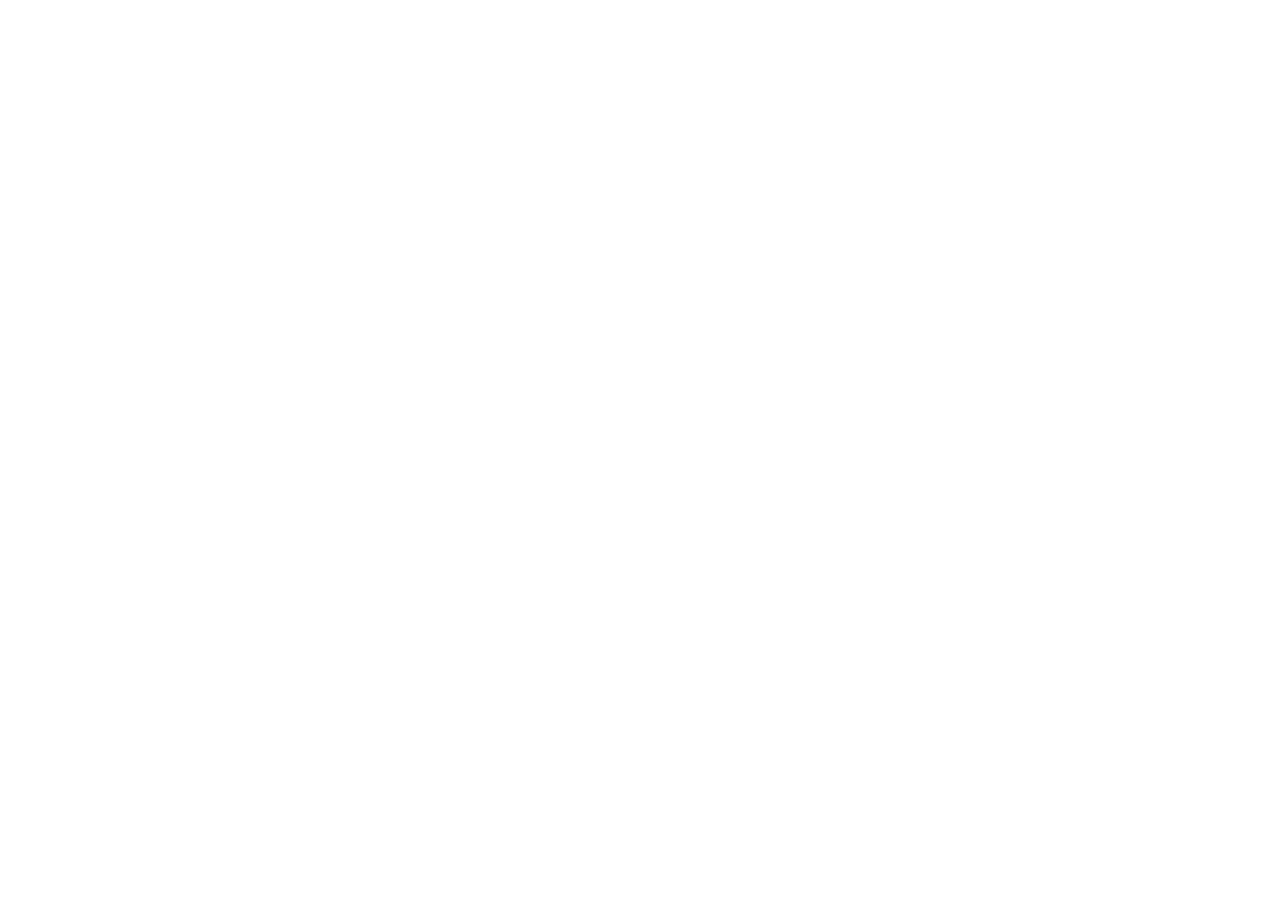
==== index.html @ accef8ad "Add : api.js 및 로그인/회원가입 html" ====
<!DOCTYPE html>
<html lang="en">
<head>
    <meta charset="UTF-8">
    <meta http-equiv="X-UA-Compatible" content="IE=edge">
    <meta name="viewport" content="width=device-width, initial-scale=1.0">
    <title>Document</title>
</head>
<body>
    
</body>
</html>
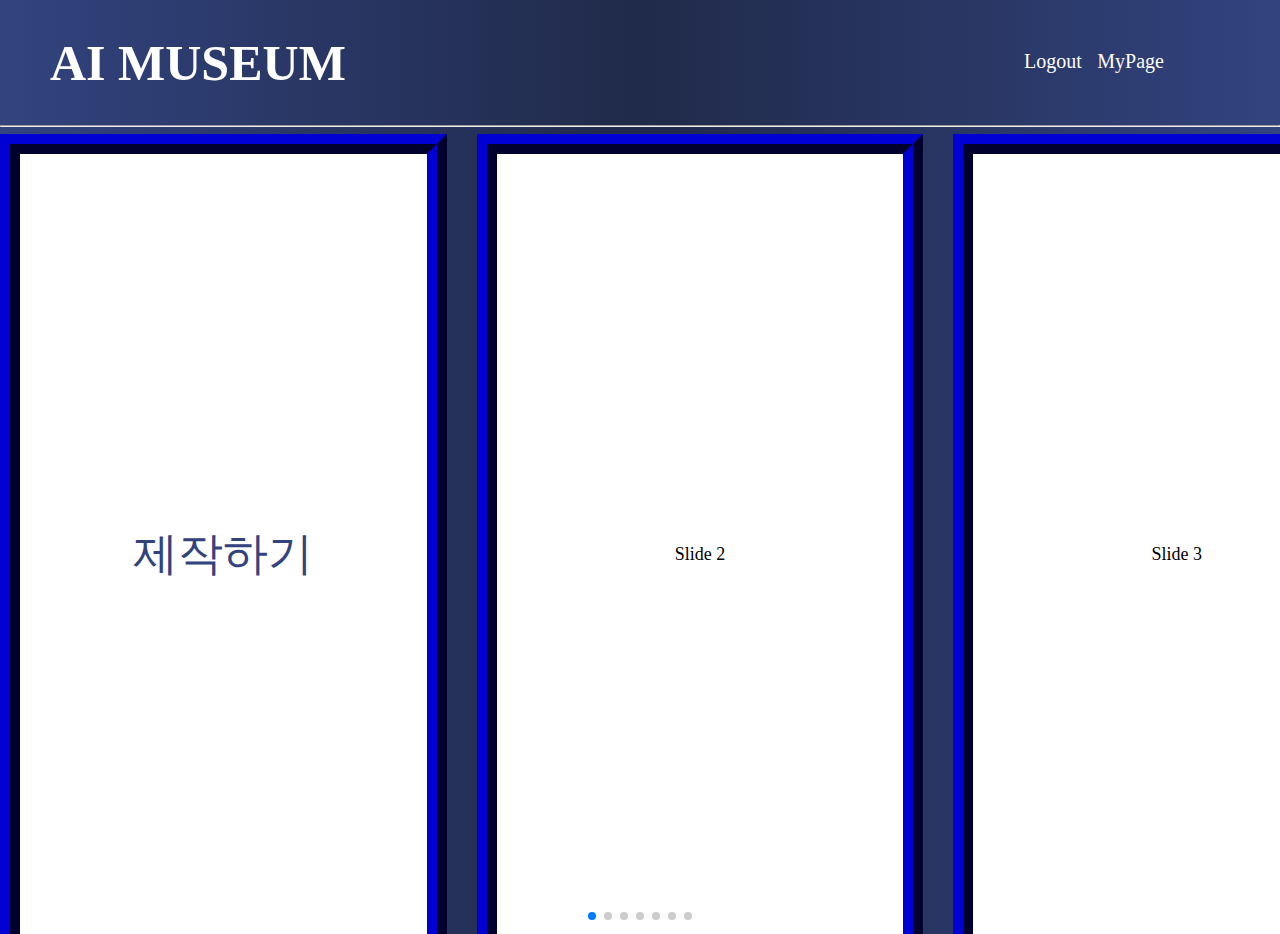
==== commit 6970909b: "mainpage front" ====
--- a/index.html
+++ b/index.html
@@ -4,9 +4,71 @@
     <meta charset="UTF-8">
     <meta http-equiv="X-UA-Compatible" content="IE=edge">
     <meta name="viewport" content="width=device-width, initial-scale=1.0">
-    <title>Document</title>
+    <title>mainpage</title>
+    <link rel="stylesheet" href="https://unpkg.com/swiper@8/swiper-bundle.min.css"/>
+    <script src="https://unpkg.com/swiper@8/swiper-bundle.min.js"></script>
+
+    <link rel="stylesheet" href="index.css" />
+    <script src="https://kit.fontawesome.com/45d75bb0cc.js" crossorigin="anonymous"></script>
+    <script src="https://code.jquery.com/jquery-3.5.1.js"
+    integrity="sha256-QWo7LDvxbWT2tbbQ97B53yJnYU3WhH/C8ycbRAkjPDc="
+    crossorigin="anonymous">
+</script>   
 </head>
+
 <body>
-    
+    <header>
+        <div class="headerwrap">
+            <div><h1 class="headertext">AI MUSEUM</h1></div>
+            <div class="buttons">
+                <button type="button" id="loginout" class="logoutbutton" onclick="handleLogout()">
+                Logout
+                </button>
+                <button type="button" id="mypagebutton" class="mypagebutton" onclick="gomypage()">
+                    MyPage
+                </button>
+            </div>
+        </div>
+    </header>
+    <hr>
+
+    <div class="swiper mySwiper">
+        <div class="modal hidden" style="z-index: 3">
+            <div class="modal__overlay"></div>
+            <div class="modal__content">
+                <div class="photobox" id="photobox">
+                    <label for="pr_photo" id="choosephoto" class="choosephoto" >
+                        사진등록하기
+                    </label>
+                    <input type="file" id="pr_photo" style="display:none"/>
+
+                    <img id="preview" class="preview" src="#" alt=""/>
+
+                    <label for="photo" id="submitphoto" class="submitphoto"></label>
+                </div>
+                <button>X</button>
+            </div>
+        </div>
+
+        <div class="swiper-wrapper" style="z-index: 2">
+            
+          <div class="swiper-slide" id="modalclick" onclick="modal()" style="cursor:pointer;"><i class="fa-solid fa-photo-film fa-3x" style="color:#32437E;"></i>
+            <p style="font-size: 45px; color:#32437E; ">제작하기</p></div>
+
+          <div class="swiper-slide">Slide 2</div>
+          <div class="swiper-slide">Slide 3</div>
+          <div class="swiper-slide">Slide 4</div>
+          <div class="swiper-slide">Slide 5</div>
+          <div class="swiper-slide">Slide 6</div>
+          <div class="swiper-slide">Slide 7</div>
+          <div class="swiper-slide">Slide 8</div>
+          <div class="swiper-slide">Slide 9</div>
+        </div>
+
+        <div class="swiper-pagination"></div>
+    </div>
+
+
+      <script src="index.js"></script>
 </body>
 </html>--- a/index.css
+++ b/index.css
@@ -0,0 +1,142 @@
+html,
+body {
+  position: relative;
+  height: 100%;
+}
+
+body {
+  background: linear-gradient(0.25turn, #32437E, #202A4A, #32437E);
+  font-family: Helvetica Neue, Helvetica, Arial, sans-serif;
+  font-size: 14px;
+  color: #000;
+  margin: 0;
+  padding: 0;
+
+}
+
+@font-face {
+    font-family: 'HSBombaram';
+    src: url('https://cdn.jsdelivr.net/gh/projectnoonnu/noonfonts_one@1.0/HSBombaram.woff') format('woff');
+    font-weight: normal;
+    font-style: normal;
+    }
+
+    * {
+        font-family: 'HSBombaram';
+    }
+
+
+
+.headertext {
+    font-size: 50px;
+    color: white;
+    margin-left: 50px;
+}
+
+.buttons {
+    position: absolute;
+    right: 60px;
+    top: 15px;
+}
+
+.logoutbutton {
+    border-style: none; 
+    background-color: rgba( 255, 255, 255, 0 );
+    color: white;
+    font-size: 20px;
+
+}
+
+.mypagebutton {
+    border-style: none; 
+    background-color: rgba( 255, 255, 255, 0 );
+    color: white;
+    font-size: 20px;
+    margin-right: 50px;
+}
+
+.swiper {
+  width: 100%;
+  height: 800px;
+}
+
+.swiper-slide {
+
+  text-align: center;
+  font-size: 18px;
+  background: #fff;
+  border-style: ridge;
+  border-color: navy;
+  border-width:20px 20px 0px 20px;
+  /* Center slide text vertically */
+  display: -webkit-box;
+  display: -ms-flexbox;
+  display: -webkit-flex;
+  display: flex;
+  -webkit-box-pack: center;
+  -ms-flex-pack: center;
+  -webkit-justify-content: center;
+  justify-content: center;
+  -webkit-box-align: center;
+  -ms-flex-align: center;
+  -webkit-align-items: center;
+  align-items: center;
+
+}
+
+.modal {
+    position: absolute;
+    top: 0;
+    left: 0;
+    width: 100%;
+    height: 100%;
+    display: flex;
+    justify-content: center;
+    align-items: center;
+}
+
+.modal__overlay {
+    background-color : rgba(0,0,0,0.6);
+    width: 100%;
+    height: 100%;
+    position: absolute;
+}
+
+.modal__content {
+    background-color: white;
+    padding: 50px 100px;
+    text-align : center;
+    position: relative;
+    border-radius: 10px;
+    width: 500px;
+    box-shadow: 0px 10px 20px rgba(0,0,0,0.19), 0 6px 6px rgba(0,0,0,0.23)
+}
+
+.hidden {
+    display: none;
+}
+
+.swiper-slide img {
+  display: block;
+  width: 100%;
+  height: 800px;
+  object-fit: cover;
+}
+
+.submitphoto {
+    display: flex;
+    justify-content:center;
+    border: 2px solid rgb(126, 169, 164);
+    font-size: 20px;
+    padding: 2px;
+    margin: 10px 15px 0px 0px;
+}
+
+.preview {
+    width: 200px;
+    height: 150px;
+    display: flex;
+    justify-content:center;
+    margin-right: 20px;
+} 
+
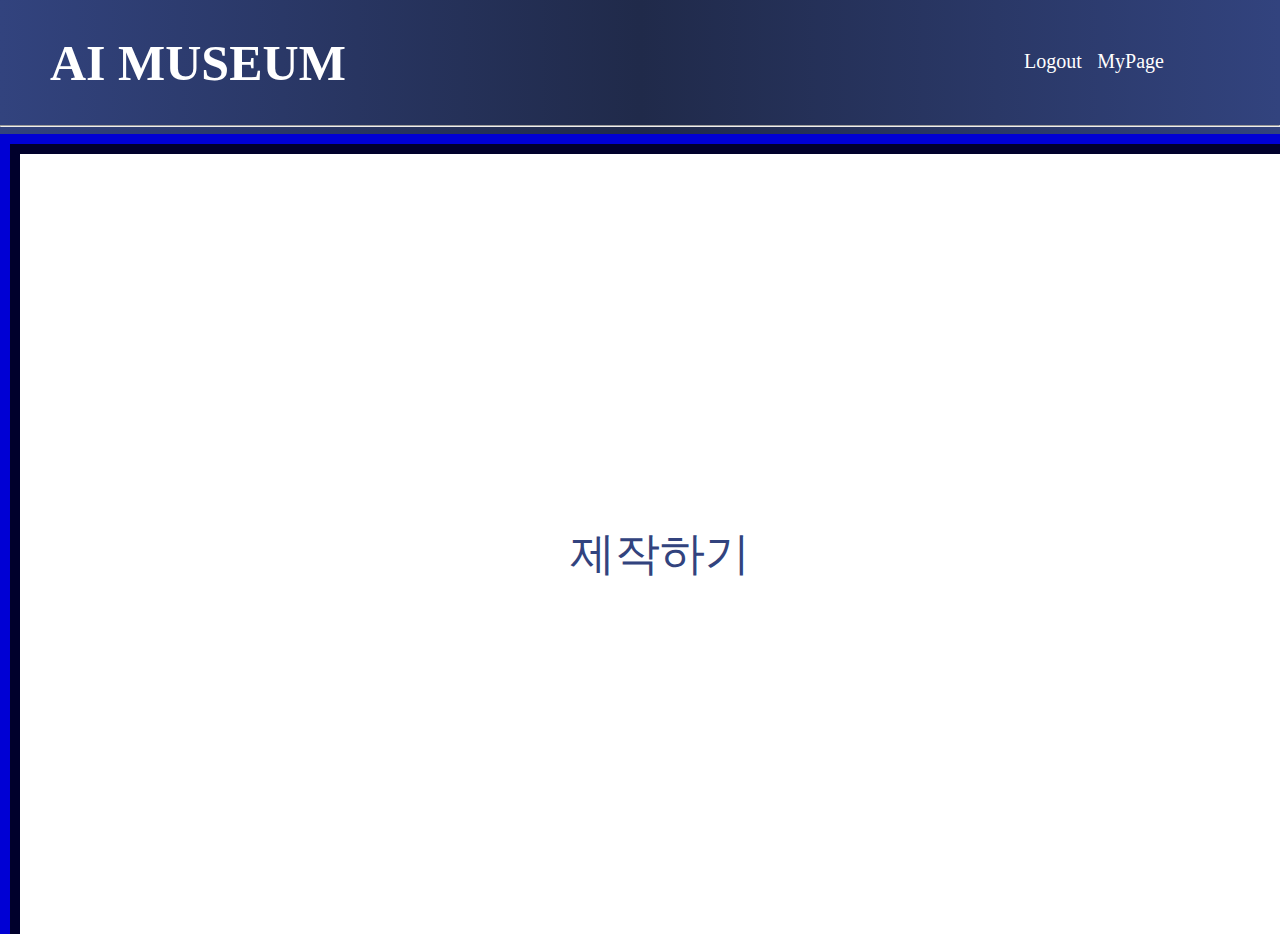
==== commit 83261d23: "Merge pull request #3 from sparta-camp-helpme/sign" ====
--- a/index.html
+++ b/index.html
@@ -9,6 +9,8 @@
     <script src="https://unpkg.com/swiper@8/swiper-bundle.min.js"></script>
 
     <link rel="stylesheet" href="index.css" />
+    <script src="api.js"></script>
+    <script src="index.js"></script>
     <script src="https://kit.fontawesome.com/45d75bb0cc.js" crossorigin="anonymous"></script>
     <script src="https://code.jquery.com/jquery-3.5.1.js"
     integrity="sha256-QWo7LDvxbWT2tbbQ97B53yJnYU3WhH/C8ycbRAkjPDc="
@@ -36,17 +38,25 @@
         <div class="modal hidden" style="z-index: 3">
             <div class="modal__overlay"></div>
             <div class="modal__content">
-                <div class="photobox" id="photobox">
-                    <label for="pr_photo" id="choosephoto" class="choosephoto" >
-                        사진등록하기
-                    </label>
-                    <input type="file" id="pr_photo" style="display:none"/>
+                <form class="upload-form">
+                    <h1 class="modaltext">Article Create</h1>
+                <div>
+                    <div>
+                        <label for="article_image" id="choosephoto" class="choosephoto" >사진 선택</label>
+                        <input type="file" name="" id="article_image" style="display:none;" onchange="readURL(this);"/>
+                        <img id="preview" class="preview" src="#" alt=""/>
+                    </div>
+                    <div>
+                        <textarea name="" id="article_content" cols="30" class="articletext" rows="10" placeholder="게시글을 작성해보세요!"></textarea>
+                    </div>
 
-                    <img id="preview" class="preview" src="#" alt=""/>
+                </div>
+                </form>
+                <div class="modalbuttons">
+                    <button class="btn-transfer" type="button" id="btn-transfer" onclick="handleTransfer()" style="margin-right:10px">유화 전시</button>
+                    <button class="xbutton">닫기</button>
+                </div>
 
-                    <label for="photo" id="submitphoto" class="submitphoto"></label>
-                </div>
-                <button>X</button>
             </div>
         </div>
 
--- a/index.css
+++ b/index.css
@@ -104,11 +104,16 @@
 
 .modal__content {
     background-color: white;
-    padding: 50px 100px;
+    padding: 30px 70px;
     text-align : center;
     position: relative;
     border-radius: 10px;
-    width: 500px;
+    display: flex;
+    flex-direction: column;
+    justify-content: center;
+    align-items: center;
+    width: 1000px;
+    height: 700px;
     box-shadow: 0px 10px 20px rgba(0,0,0,0.19), 0 6px 6px rgba(0,0,0,0.23)
 }
 
@@ -116,27 +121,49 @@
     display: none;
 }
 
-.swiper-slide img {
-  display: block;
-  width: 100%;
-  height: 800px;
-  object-fit: cover;
+
+
+.choosephoto {
+    border: 2px dashed navy;
+    padding: 10px;
+    margin-bottom: 10px;
+    font-size: 20px;
+    font-weight: bold;
 }
 
-.submitphoto {
+
+
+textarea {
+    width: 600px;
+    height: 300px;
+    margin-top: 30px;
+    resize: none;
+  }
+
+.modalbuttons {
     display: flex;
-    justify-content:center;
-    border: 2px solid rgb(126, 169, 164);
-    font-size: 20px;
-    padding: 2px;
-    margin: 10px 15px 0px 0px;
+    flex-direction: row;
+    margin-top: 30px;
+
 }
 
-.preview {
-    width: 200px;
-    height: 150px;
-    display: flex;
-    justify-content:center;
-    margin-right: 20px;
-} 
+.btn-transfer {
+    border: none;
+    font-size: 20px;
+    padding: 7px;
+    background-color: navy;
+    color: white
+}
 
+.xbutton {
+    border: none;
+    font-size: 20px;
+    padding: 7px;
+    background-color: navy;
+    color: white
+}
+
+.modaltext {
+    margin-bottom: 80px;
+    font-size: 50px;
+}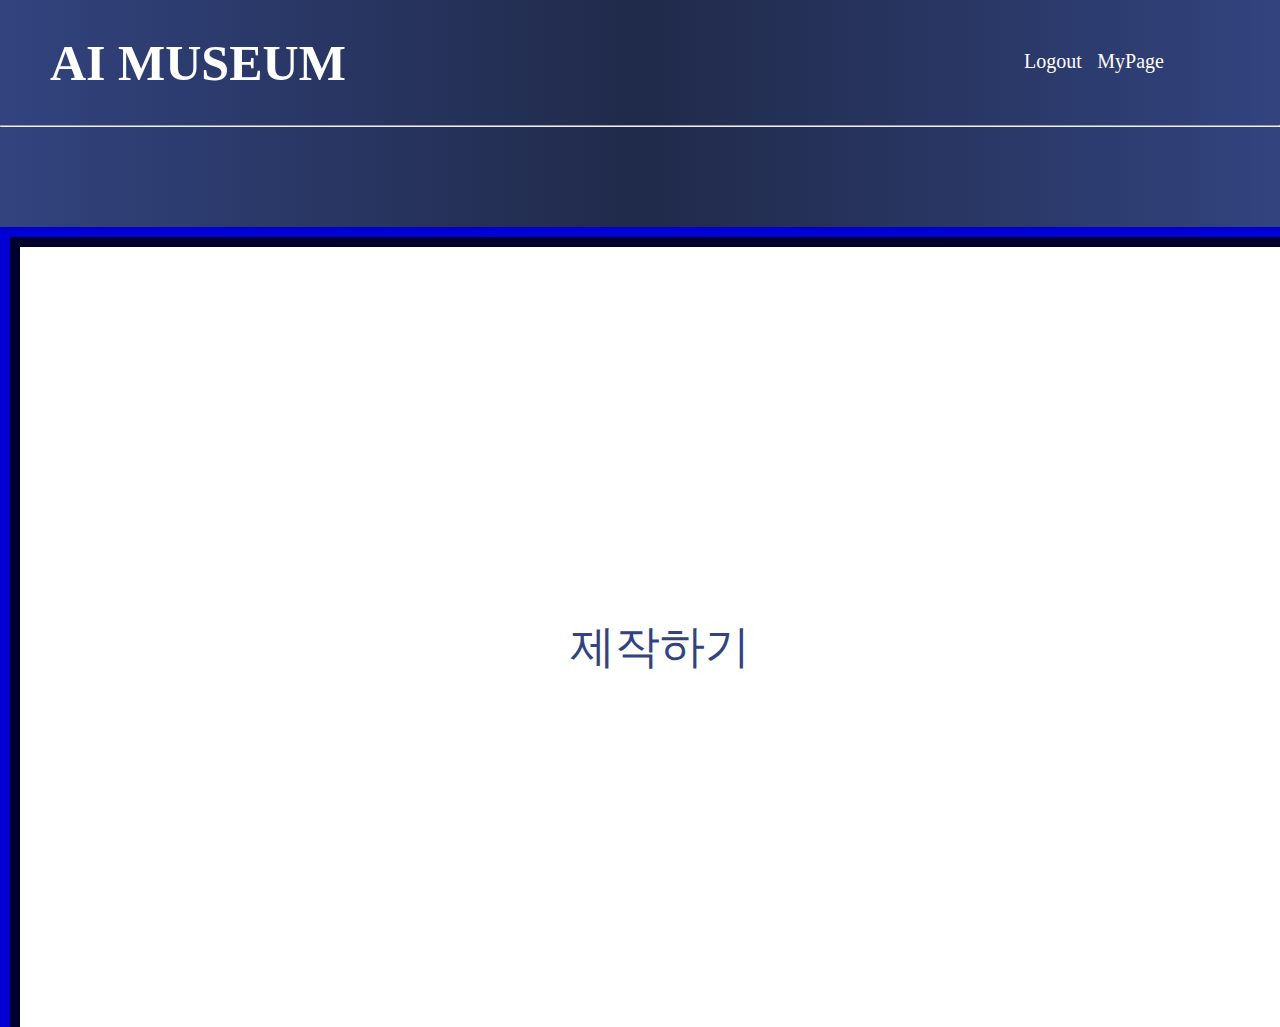
==== commit 9371bc0a: "feat 파일 경로 정리 및 업로드 연동" ====
--- a/index.html
+++ b/index.html
@@ -1,30 +1,32 @@
 <!DOCTYPE html>
 <html lang="en">
+
 <head>
     <meta charset="UTF-8">
     <meta http-equiv="X-UA-Compatible" content="IE=edge">
     <meta name="viewport" content="width=device-width, initial-scale=1.0">
     <title>mainpage</title>
-    <link rel="stylesheet" href="https://unpkg.com/swiper@8/swiper-bundle.min.css"/>
+    <link rel="stylesheet" href="https://unpkg.com/swiper@8/swiper-bundle.min.css" />
     <script src="https://unpkg.com/swiper@8/swiper-bundle.min.js"></script>
 
-    <link rel="stylesheet" href="index.css" />
-    <script src="api.js"></script>
-    <script src="index.js"></script>
+    <link rel="stylesheet" href="./static/css/index.css" />
+    <!-- <link rel="stylesheet" href="./static/css/style.css" /> -->
+    <script src="./static/Scripts/api.js"></script>
+    <script src="./static/Scripts/index.js"></script>
     <script src="https://kit.fontawesome.com/45d75bb0cc.js" crossorigin="anonymous"></script>
     <script src="https://code.jquery.com/jquery-3.5.1.js"
-    integrity="sha256-QWo7LDvxbWT2tbbQ97B53yJnYU3WhH/C8ycbRAkjPDc="
-    crossorigin="anonymous">
-</script>   
+        integrity="sha256-QWo7LDvxbWT2tbbQ97B53yJnYU3WhH/C8ycbRAkjPDc=" crossorigin="anonymous"></script>
 </head>
 
 <body>
     <header>
         <div class="headerwrap">
-            <div><h1 class="headertext">AI MUSEUM</h1></div>
+            <div>
+                <h1 class="headertext">AI MUSEUM</h1>
+            </div>
             <div class="buttons">
                 <button type="button" id="loginout" class="logoutbutton" onclick="handleLogout()">
-                Logout
+                    Logout
                 </button>
                 <button type="button" id="mypagebutton" class="mypagebutton" onclick="gomypage()">
                     MyPage
@@ -38,47 +40,78 @@
         <div class="modal hidden" style="z-index: 3">
             <div class="modal__overlay"></div>
             <div class="modal__content">
+
                 <form class="upload-form">
-                    <h1 class="modaltext">Article Create</h1>
-                <div>
+                    <div class="modaltext">Article Create</div>
                     <div>
-                        <label for="article_image" id="choosephoto" class="choosephoto" >사진 선택</label>
-                        <input type="file" name="" id="article_image" style="display:none;" onchange="readURL(this);"/>
-                        <img id="preview" class="preview" src="#" alt=""/>
+
+                        <div>
+                            <label for="article_image" id="choosephoto" class="choosephoto">사진 선택</label>
+                            <input type="file" name="" id="article_image" style="display:none;"
+                                onchange="readURL(this);" />
+                            <img id="preview" class="preview" src="#" alt="" />
+                        </div>
+                        <div>
+                            <textarea name="" id="article_content" cols="30" class="articletext" rows="10"
+                                placeholder="게시글을 작성해보세요!"></textarea>
+                        </div>
+
                     </div>
-                    <div>
-                        <textarea name="" id="article_content" cols="30" class="articletext" rows="10" placeholder="게시글을 작성해보세요!"></textarea>
+                </form>
+
+                <div class="modalbuttons">
+                    <button class="btn-transfer" type="button" id="btn-transfer" onclick="handleTransfer()"
+                        style="margin-right:10px">유화 전시</button>
+                    <label class="btn-transfer-change" type="button" id="btn-transfer-change" for="article_image"
+                        style="margin-right:10px">사진 변경</label>
+                    <input type="file" name="" id="article_image" style="display:none;" onchange="readURL(this);" />
+
+                    <div class="dropdown-label">
+                        Lunch Menus
+                        <span style="font-family: Material Icons;">restaurant</span>
+                    </div>
+                    <div class="dropdown">
+                        <button class="dropbtn">
+                            <span class="dropbtn_icon">more_horiz</span>
+                            <span class="dropbtn_content">Select a menu...</span>
+                            <span class="dropbtn_click"
+                                style="font-family: Material Icons; font-size : 16px; color : #3b3b3b; float:right;"
+                                onclick="dropdown()">arrow_drop_down</span>
+                        </button>
+                        <div class="dropdown-content">
+                            <div class="fastfood" onclick="showMenu(this.innerText)">Burgerking</div>
+                            <div class="fastfood" onclick="showMenu(this.innerText)">Mcdonals</div>
+                            <div class="fastfood" onclick="showMenu(this.innerText)">Lotteria</div>
+                            <div class="fastfood" onclick="showMenu(this.innerText)">Mom's touch</div>
+                            <div class="fastfood" onclick="showMenu(this.innerText)">In n out</div>
+                            <div class="fastfood" onclick="showMenu(this.innerText)">Subway</div>
+                            <div class="fastfood" onclick="showMenu(this.innerText)">Shake shack</div>
+                        </div>
                     </div>
 
-                </div>
-                </form>
-                <div class="modalbuttons">
-                    <button class="btn-transfer" type="button" id="btn-transfer" onclick="handleTransfer()" style="margin-right:10px">유화 전시</button>
                     <button class="xbutton">닫기</button>
                 </div>
 
             </div>
         </div>
 
-        <div class="swiper-wrapper" style="z-index: 2">
-            
-          <div class="swiper-slide" id="modalclick" onclick="modal()" style="cursor:pointer;"><i class="fa-solid fa-photo-film fa-3x" style="color:#32437E;"></i>
-            <p style="font-size: 45px; color:#32437E; ">제작하기</p></div>
-
-          <div class="swiper-slide">Slide 2</div>
-          <div class="swiper-slide">Slide 3</div>
-          <div class="swiper-slide">Slide 4</div>
-          <div class="swiper-slide">Slide 5</div>
-          <div class="swiper-slide">Slide 6</div>
-          <div class="swiper-slide">Slide 7</div>
-          <div class="swiper-slide">Slide 8</div>
-          <div class="swiper-slide">Slide 9</div>
+        <div class="swiper-wrapper" style="z-index: 2" id="articles">
+            <div class="swiper-slide" id="modalclick" onclick="modal()" style="cursor:pointer;"><i
+                    class="fa-solid fa-photo-film fa-3x" style="color:#32437E;"></i>
+                <p style="font-size: 45px; color:#32437E; ">제작하기</p>
+            </div>
+            <div>
+            </div>
         </div>
 
         <div class="swiper-pagination"></div>
     </div>
 
+    <script src="./static/Scripts/index.js"></script>
+    <script src="./static/Scripts/api.js"></script>
+    <script src="https://kit.fontawesome.com/45d75bb0cc.js" crossorigin="anonymous"></script>
+    <script src="https://code.jquery.com/jquery-3.5.1.js"
+        integrity="sha256-QWo7LDvxbWT2tbbQ97B53yJnYU3WhH/C8ycbRAkjPDc=" crossorigin="anonymous"></script>
+</body>
 
-      <script src="index.js"></script>
-</body>
 </html>--- a/static/css/index.css
+++ b/static/css/index.css
@@ -0,0 +1,272 @@
+html,
+body {
+  position: relative;
+  height: 100%;
+}
+
+body {
+  background: linear-gradient(0.25turn, #32437E, #202A4A, #32437E);
+  font-family: Helvetica Neue, Helvetica, Arial, sans-serif;
+  font-size: 14px;
+  color: #000;
+  margin: 0;
+  padding: 0;
+
+}
+
+@font-face {
+    font-family: 'HSBombaram';
+    src: url('https://cdn.jsdelivr.net/gh/projectnoonnu/noonfonts_one@1.0/HSBombaram.woff') format('woff');
+    font-weight: normal;
+    font-style: normal;
+    }
+
+    * {
+        font-family: 'HSBombaram';
+    }
+
+
+
+.headertext {
+    font-size: 50px;
+    color: white;
+    margin-left: 50px;
+}
+
+.buttons {
+    position: absolute;
+    right: 60px;
+    top: 15px;
+}
+
+.logoutbutton {
+    border-style: none; 
+    background-color: rgba( 255, 255, 255, 0 );
+    color: white;
+    font-size: 20px;
+    cursor: pointer;
+
+}
+
+.mypagebutton {
+    border-style: none; 
+    background-color: rgba( 255, 255, 255, 0 );
+    color: white;
+    font-size: 20px;
+    margin-right: 50px;
+    cursor: pointer;
+}
+
+.swiper {
+  width: 100%;
+  height: 800px;
+  margin-top: 100px;
+}
+
+.swiper-slide {
+    text-align: center;
+    font-size: 18px;
+    background: #fff;
+    border-style: ridge;
+    border-color: navy;
+    border-width:20px 20px 0px 20px;
+    /* Center slide text vertically */
+    display: -webkit-box;
+    display: -ms-flexbox;
+    display: -webkit-flex;
+    display: flex;
+    -webkit-box-pack: center;
+    -ms-flex-pack: center;
+    -webkit-justify-content: center;
+    justify-content: center;
+    -webkit-box-align: center;
+    -ms-flex-align: center;
+    -webkit-align-items: center;
+    align-items: center;
+}
+  
+.swiper-slide-img {
+    display: block;
+    width: 100%;
+    height: 600px;
+    object-fit: cover;
+}
+
+.preview {
+    display: block;
+    width: 100%;
+    height: 300px;
+    object-fit: cover;
+}
+
+.modal {
+    position: absolute;
+    top: 0;
+    left: 0;
+    width: 100%;
+    height: 100%;
+    display: flex;
+    justify-content: center;
+    align-items: center;
+}
+
+.modal__overlay {
+    background-color : rgba(0,0,0,0.6);
+    width: 100%;
+    height: 100%;
+    position: absolute;
+}
+
+.modal__content {
+    background-color: white;
+    padding: 30px 70px;
+    text-align : center;
+    position: relative;
+    border-radius: 10px;
+    display: flex;
+    flex-direction: column;
+    justify-content: space-between;
+    align-items: center;
+    width: 1000px;
+    height: 680px;
+    box-shadow: 0px 10px 20px rgba(0,0,0,0.19), 0 6px 6px rgba(0,0,0,0.23)
+}
+
+.hidden {
+    display: none;
+}
+
+
+
+.choosephoto {
+    border: 2px dashed navy;
+    padding: 10px;
+    margin-bottom: 10px;
+    font-size: 20px;
+    font-weight: bold;
+}
+
+
+
+textarea {
+    width: 350px;
+    height: 150px;
+    margin-top: 30px;
+    resize: none;
+
+    font-size: 24px;
+  }
+
+.modalbuttons {
+    display: flex;
+    flex-direction: row;
+    margin-top: 30px;
+
+}
+
+.btn-transfer {
+    border: none;
+    font-size: 20px;
+    padding: 7px;
+    background-color: navy;
+    color: white
+}
+
+.btn-transfer-change {
+    border: none;
+    font-size: 20px;
+    padding: 7px;
+    background-color: navy;
+    color: white
+}
+
+.xbutton {
+    border: none;
+    font-size: 20px;
+    padding: 7px;
+    background-color: navy;
+    color: white
+}
+
+.modaltext {
+    margin-bottom: 40px;
+    font-size: 50px;
+}
+
+.upload-form {
+    display: flex;
+    flex-direction: column;
+    align-items: center;
+    justify-content: space-between;
+
+    width: 100%;
+    height: 100%;
+    max-width: 500px;
+    padding: 15px;
+    margin: auto;
+}
+
+/* 드롭다운 */
+.dropdown-label{
+    font-size : 12px;
+    margin : 10px;
+    font-weight : bold;
+    color : rgb(50, 50, 50);
+  }
+  
+  .dropdown{
+    position : relative;
+    display : inline-block;
+  }
+  
+  .dropbtn_icon{
+    font-family : 'Material Icons';
+  }
+  .dropbtn{
+    display : block;
+    border : 2px solid rgb(94, 94, 94);
+    border-radius : 4px;
+    background-color: #fcfcfc;
+    font-weight: 400;
+    color : rgb(124, 124, 124);
+    padding : 12px;
+    width :240px;
+    text-align: left;
+    cursor : pointer;
+    font-size : 12px;
+    z-index :1;
+    position : relative;
+  }
+  .dropdown-content{
+    display : none;
+    font-weight: 400;
+    background-color: #fcfcfc;
+    min-width : 240px;
+    border-radius: 8px;
+    height : 160px;
+    overflow : scroll;
+    box-shadow: 0px 0px 10px 3px rgba(190, 190, 190, 0.6);
+  }
+  .dropdown-content::-webkit-scrollbar{
+    width : 5px;
+    height : 10px;
+  }
+  .dropdown-content::-webkit-scrollbar-thumb{
+    border-radius : 2px;
+    background-color :rgb(194, 194, 194)
+  }
+  
+  .dropdown-content div{
+    display : block;
+    text-decoration : none;
+    color : rgb(37, 37, 37);
+    font-size: 12px;
+    padding : 12px 20px;
+  }
+  .dropdown-content div:hover{
+    background-color: rgb(226, 226, 226);
+  }
+  
+  .dropdown-content.show{
+    display : block;
+  }--- a/static/css/style.css
+++ b/static/css/style.css
@@ -0,0 +1,52 @@
+html,
+body {
+  height: 100%;
+}
+
+body {
+  display: flex;
+  align-items: center;
+  padding-top: 40px;
+  padding-bottom: 40px;
+  background-color: #f5f5f5;
+}
+
+.form-signin {
+  width: 100%;
+  max-width: 330px;
+  padding: 15px;
+  margin: auto;
+}
+
+.form-signin .checkbox {
+  font-weight: 400;
+}
+
+.form-signin .form-floating:focus-within {
+  z-index: 2;
+}
+
+.form-signin input[type="email"] {
+  margin-bottom: -1px;
+  border-bottom-right-radius: 0;
+  border-bottom-left-radius: 0;
+}
+
+.form-signin input[type="password"] {
+  margin-bottom: 10px;
+  border-top-left-radius: 0;
+  border-top-right-radius: 0;
+}
+
+.upload-form {
+    display: flex;
+    flex-direction: column;
+    align-items: center;
+    width: 100%;
+    max-width: 330px;
+    padding: 15px;
+    margin: auto;
+}
+.btn-transfer {
+    align-items: center;
+}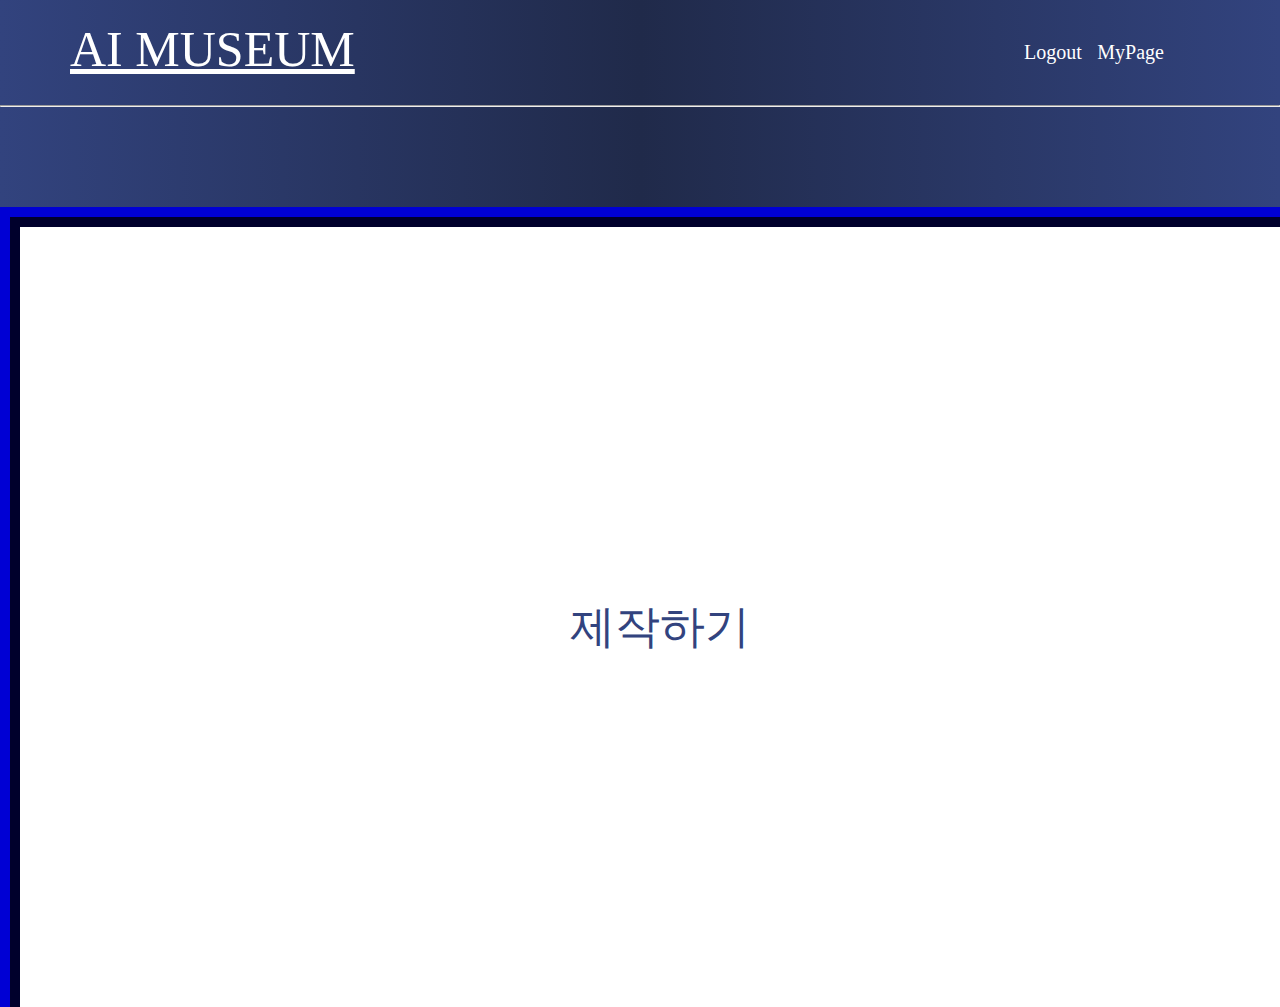
==== commit 9164635d: "최종 제출 안" ====
--- a/index.html
+++ b/index.html
@@ -21,8 +21,8 @@
 <body>
     <header>
         <div class="headerwrap">
-            <div>
-                <h1 class="headertext">AI MUSEUM</h1>
+            <div style="padding: 20px">
+                <a style="margin: 33px 0 33px 50px;" href="index.html" class="headertext">AI MUSEUM</a>
             </div>
             <div class="buttons">
                 <button type="button" id="loginout" class="logoutbutton" onclick="handleLogout()">
@@ -41,6 +41,7 @@
             <div class="modal__overlay"></div>
             <div class="modal__content">
 
+                <div style="display: flex; width: 100%;">
                 <form class="upload-form">
                     <div class="modaltext">Article Create</div>
                     <div>
@@ -59,6 +60,28 @@
                     </div>
                 </form>
 
+                <div style="margin: 140px 0 0 0;">
+                <div class="dropdown" id="dropdown">
+                    <!-- <button class="dropbtn" style="text-align: center;">
+                        <span class="dropbtn_icon">Select_Models</span>
+                    </button> -->
+                    <input  class="dropbtn dropbtn_icon" style="text-align: center;" type="text" id="srt">Select_Models</input>
+                    <select style="text-align: center;" class="dropbtn dropdown-content2" id="drop-down">
+                        <option class="drop-down" value="0">candy</option>
+                        <option class="drop-down" value="1">composition_vii</option>
+                        <option class="drop-down" value="2">feathers</option>
+                        <option class="drop-down" value="3">la_muse</option>
+                        <option class="drop-down" value="4">mosaic</option>
+                        <option class="drop-down" value="5">starry_night</option>
+                        <option class="drop-down" value="6">the_scream</option>
+                        <option class="drop-down" value="7">the_wave</option>
+                        <option class="drop-down" value="8">udnie</option>
+                    </select>
+                </div>
+                </div>
+
+            </div>
+
                 <div class="modalbuttons">
                     <button class="btn-transfer" type="button" id="btn-transfer" onclick="handleTransfer()"
                         style="margin-right:10px">유화 전시</button>
@@ -67,26 +90,8 @@
                     <input type="file" name="" id="article_image" style="display:none;" onchange="readURL(this);" />
 
                     <div class="dropdown-label">
-                        Lunch Menus
-                        <span style="font-family: Material Icons;">restaurant</span>
-                    </div>
-                    <div class="dropdown">
-                        <button class="dropbtn">
-                            <span class="dropbtn_icon">more_horiz</span>
-                            <span class="dropbtn_content">Select a menu...</span>
-                            <span class="dropbtn_click"
-                                style="font-family: Material Icons; font-size : 16px; color : #3b3b3b; float:right;"
-                                onclick="dropdown()">arrow_drop_down</span>
-                        </button>
-                        <div class="dropdown-content">
-                            <div class="fastfood" onclick="showMenu(this.innerText)">Burgerking</div>
-                            <div class="fastfood" onclick="showMenu(this.innerText)">Mcdonals</div>
-                            <div class="fastfood" onclick="showMenu(this.innerText)">Lotteria</div>
-                            <div class="fastfood" onclick="showMenu(this.innerText)">Mom's touch</div>
-                            <div class="fastfood" onclick="showMenu(this.innerText)">In n out</div>
-                            <div class="fastfood" onclick="showMenu(this.innerText)">Subway</div>
-                            <div class="fastfood" onclick="showMenu(this.innerText)">Shake shack</div>
-                        </div>
+
+                        <span style="font-family: Material Icons;"></span>
                     </div>
 
                     <button class="xbutton">닫기</button>
--- a/static/css/index.css
+++ b/static/css/index.css
@@ -36,7 +36,7 @@
 .buttons {
     position: absolute;
     right: 60px;
-    top: 15px;
+    top: 40px;
 }
 
 .logoutbutton {
@@ -166,6 +166,7 @@
 
 .btn-transfer {
     border: none;
+    border-radius : 4px;
     font-size: 20px;
     padding: 7px;
     background-color: navy;
@@ -174,6 +175,7 @@
 
 .btn-transfer-change {
     border: none;
+    border-radius : 4px;
     font-size: 20px;
     padding: 7px;
     background-color: navy;
@@ -182,6 +184,7 @@
 
 .xbutton {
     border: none;
+    border-radius : 4px;
     font-size: 20px;
     padding: 7px;
     background-color: navy;
@@ -207,66 +210,70 @@
 }
 
 /* 드롭다운 */
-.dropdown-label{
-    font-size : 12px;
-    margin : 10px;
-    font-weight : bold;
-    color : rgb(50, 50, 50);
-  }
+.dropdown{
+  position : relative;
+  /* display : inline-block; */
+  display: flex;
+  flex-direction: column;
+  align-items: center;
+
   
-  .dropdown{
-    position : relative;
-    display : inline-block;
-  }
-  
-  .dropbtn_icon{
-    font-family : 'Material Icons';
-  }
-  .dropbtn{
-    display : block;
-    border : 2px solid rgb(94, 94, 94);
-    border-radius : 4px;
-    background-color: #fcfcfc;
-    font-weight: 400;
-    color : rgb(124, 124, 124);
-    padding : 12px;
-    width :240px;
-    text-align: left;
-    cursor : pointer;
-    font-size : 12px;
-    z-index :1;
-    position : relative;
-  }
-  .dropdown-content{
-    display : none;
-    font-weight: 400;
-    background-color: #fcfcfc;
-    min-width : 240px;
-    border-radius: 8px;
-    height : 160px;
-    overflow : scroll;
-    box-shadow: 0px 0px 10px 3px rgba(190, 190, 190, 0.6);
-  }
-  .dropdown-content::-webkit-scrollbar{
-    width : 5px;
-    height : 10px;
-  }
-  .dropdown-content::-webkit-scrollbar-thumb{
-    border-radius : 2px;
-    background-color :rgb(194, 194, 194)
-  }
-  
-  .dropdown-content div{
-    display : block;
-    text-decoration : none;
-    color : rgb(37, 37, 37);
-    font-size: 12px;
-    padding : 12px 20px;
-  }
-  .dropdown-content div:hover{
-    background-color: rgb(226, 226, 226);
-  }
-  
-  .dropdown-content.show{
-    display : block;
-  }+}
+
+.dropbtn_icon{
+  font-family : 'Material Icons';
+}
+.dropbtn{
+  border : 1px solid rgb(37, 37, 37);
+  border-radius : 4px;
+  /* background-color: #f5f5f5; */
+  font-weight: 400;
+  /* color : rgb(37, 37, 37); */
+  padding : 12px;
+  width :200px;
+  /* text-align: left; */
+  cursor : pointer;
+  /* font-size : 12px; */
+
+  font-size: 20px;
+  /* padding: 7px; */
+  background-color: navy;
+  color: white;
+  /* margin-right: 10px; */
+}
+/* .dropdown-content{
+  display : none;
+  position : absolute;
+  position : fixed;
+  z-index : 1;
+  font-weight: 400;
+  background-color: #f9f9f9;
+  min-width : 200px;
+} */
+
+.dropdown-content2{
+  display : none;
+  position : absolute;
+  /* position : fixed; */
+  z-index : 1; /*다른 요소들보다 앞에 배치*/
+  font-weight: 400;
+  /* background-color: #f9f9f9; */
+  min-width : 200px;
+}
+
+.dropdown-content2 option{
+  display : block;
+  text-decoration : none;
+  color : rgb(37, 37, 37);
+  font-size: 18px;
+  /* padding : 12px 20px; */
+  background-color: #f9f9f9;
+}
+
+.dropdown-content2 option:hover{
+  background-color : #ececec
+}
+
+.dropdown .dropdown-content2 {
+  display: block;
+}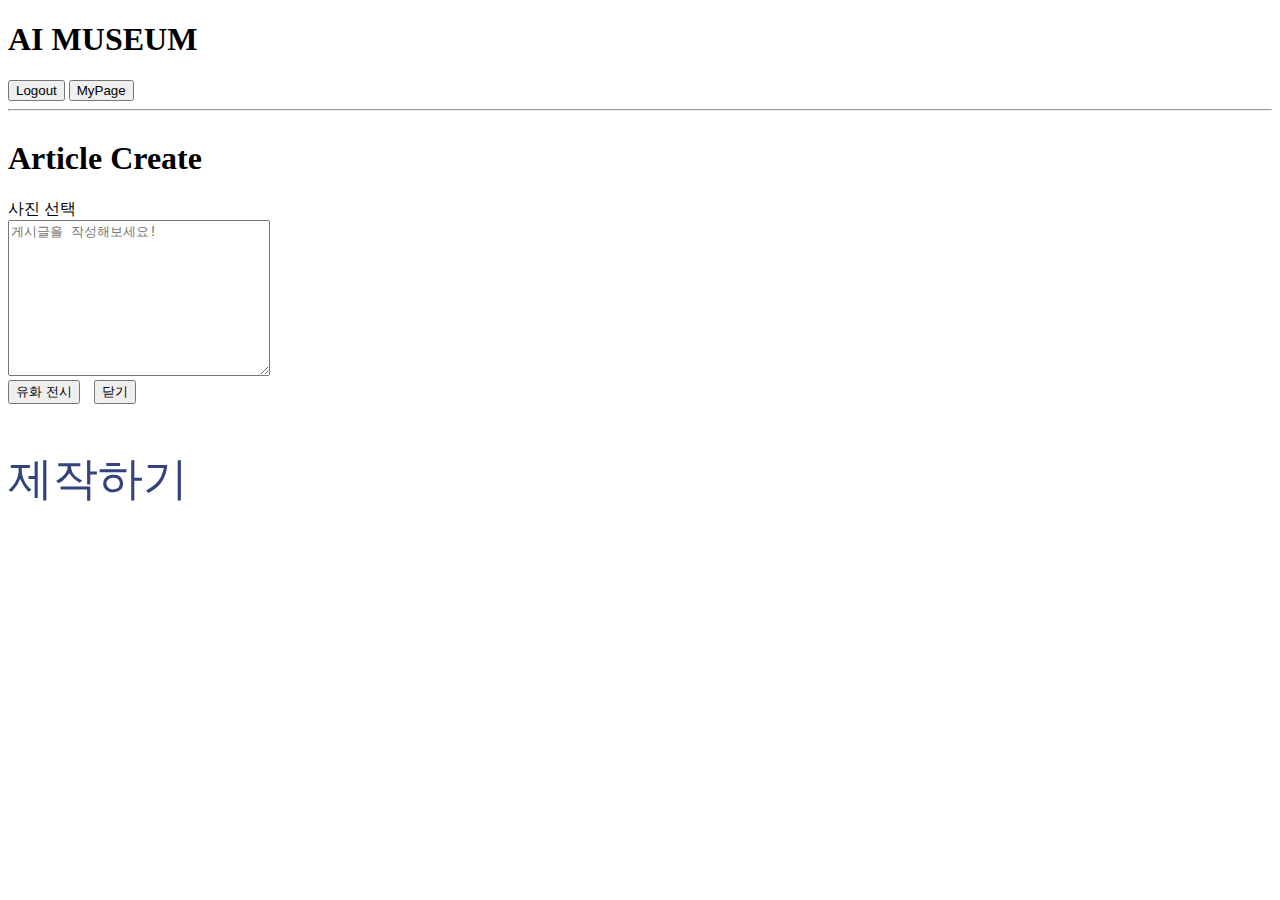
==== commit 6944cdad: "fixed" ====
--- a/index.html
+++ b/index.html
@@ -1,35 +1,33 @@
 <!DOCTYPE html>
 <html lang="en">
-
 <head>
     <meta charset="UTF-8">
     <meta http-equiv="X-UA-Compatible" content="IE=edge">
     <meta name="viewport" content="width=device-width, initial-scale=1.0">
     <title>mainpage</title>
-    <link rel="stylesheet" href="https://unpkg.com/swiper@8/swiper-bundle.min.css" />
+    <link rel="stylesheet" href="https://unpkg.com/swiper@8/swiper-bundle.min.css"/>
     <script src="https://unpkg.com/swiper@8/swiper-bundle.min.js"></script>
 
-    <link rel="stylesheet" href="./static/css/index.css" />
-    <!-- <link rel="stylesheet" href="./static/css/style.css" /> -->
-    <script src="./static/Scripts/api.js"></script>
-    <script src="./static/Scripts/index.js"></script>
+    <link rel="stylesheet" href="index.css" />
+    <script src="api.js"></script>
+    <script src="index.js"></script>
     <script src="https://kit.fontawesome.com/45d75bb0cc.js" crossorigin="anonymous"></script>
     <script src="https://code.jquery.com/jquery-3.5.1.js"
-        integrity="sha256-QWo7LDvxbWT2tbbQ97B53yJnYU3WhH/C8ycbRAkjPDc=" crossorigin="anonymous"></script>
+    integrity="sha256-QWo7LDvxbWT2tbbQ97B53yJnYU3WhH/C8ycbRAkjPDc="
+    crossorigin="anonymous">
+</script>   
 </head>
 
 <body>
     <header>
         <div class="headerwrap">
-            <div style="padding: 20px">
-                <a style="margin: 33px 0 33px 50px;" href="index.html" class="headertext">AI MUSEUM</a>
-            </div>
+            <div><h1 class="headertext">AI MUSEUM</h1></div>
             <div class="buttons">
                 <button type="button" id="loginout" class="logoutbutton" onclick="handleLogout()">
-                    Logout
+                Logout
                 </button>
                 <button type="button" id="mypagebutton" class="mypagebutton" onclick="gomypage()">
-                    MyPage
+                MyPage
                 </button>
             </div>
         </div>
@@ -40,83 +38,47 @@
         <div class="modal hidden" style="z-index: 3">
             <div class="modal__overlay"></div>
             <div class="modal__content">
-
-                <div style="display: flex; width: 100%;">
                 <form class="upload-form">
-                    <div class="modaltext">Article Create</div>
+                    <h1 class="modaltext">Article Create</h1>
+                <div>
                     <div>
-
-                        <div>
-                            <label for="article_image" id="choosephoto" class="choosephoto">사진 선택</label>
-                            <input type="file" name="" id="article_image" style="display:none;"
-                                onchange="readURL(this);" />
-                            <img id="preview" class="preview" src="#" alt="" />
-                        </div>
-                        <div>
-                            <textarea name="" id="article_content" cols="30" class="articletext" rows="10"
-                                placeholder="게시글을 작성해보세요!"></textarea>
-                        </div>
-
+                        <label for="article_image" id="choosephoto" class="choosephoto" >사진 선택</label>
+                        <input type="file" name="" id="article_image" style="display:none;" onchange="readURL(this);"/>
+                        <img id="preview" class="preview" src="#" alt=""/>
                     </div>
-                </form>
-
-                <div style="margin: 140px 0 0 0;">
-                <div class="dropdown" id="dropdown">
-                    <!-- <button class="dropbtn" style="text-align: center;">
-                        <span class="dropbtn_icon">Select_Models</span>
-                    </button> -->
-                    <input  class="dropbtn dropbtn_icon" style="text-align: center;" type="text" id="srt">Select_Models</input>
-                    <select style="text-align: center;" class="dropbtn dropdown-content2" id="drop-down">
-                        <option class="drop-down" value="0">candy</option>
-                        <option class="drop-down" value="1">composition_vii</option>
-                        <option class="drop-down" value="2">feathers</option>
-                        <option class="drop-down" value="3">la_muse</option>
-                        <option class="drop-down" value="4">mosaic</option>
-                        <option class="drop-down" value="5">starry_night</option>
-                        <option class="drop-down" value="6">the_scream</option>
-                        <option class="drop-down" value="7">the_wave</option>
-                        <option class="drop-down" value="8">udnie</option>
-                    </select>
-                </div>
-                </div>
-
-            </div>
-
-                <div class="modalbuttons">
-                    <button class="btn-transfer" type="button" id="btn-transfer" onclick="handleTransfer()"
-                        style="margin-right:10px">유화 전시</button>
-                    <label class="btn-transfer-change" type="button" id="btn-transfer-change" for="article_image"
-                        style="margin-right:10px">사진 변경</label>
-                    <input type="file" name="" id="article_image" style="display:none;" onchange="readURL(this);" />
-
-                    <div class="dropdown-label">
-
-                        <span style="font-family: Material Icons;"></span>
+                    <div>
+                        <textarea name="" id="article_content" cols="30" class="articletext" rows="10" placeholder="게시글을 작성해보세요!"></textarea>
                     </div>
 
+                </div>
+                </form>
+                <div class="modalbuttons">
+                    <button class="btn-transfer" type="button" id="btn-transfer" onclick="handleTransfer()" style="margin-right:10px">유화 전시</button>
                     <button class="xbutton">닫기</button>
                 </div>
 
             </div>
         </div>
 
-        <div class="swiper-wrapper" style="z-index: 2" id="articles">
-            <div class="swiper-slide" id="modalclick" onclick="modal()" style="cursor:pointer;"><i
-                    class="fa-solid fa-photo-film fa-3x" style="color:#32437E;"></i>
-                <p style="font-size: 45px; color:#32437E; ">제작하기</p>
-            </div>
-            <div>
-            </div>
+        <div class="swiper-wrapper" style="z-index: 2">
+            
+          <div class="swiper-slide" id="modalclick" onclick="modal()" style="cursor:pointer;"><i class="fa-solid fa-photo-film fa-3x" style="color:#32437E;"></i>
+            <p style="font-size: 45px; color:#32437E; ">제작하기</p></div>
+
+          <div class="swiper-slide">Slide 2</div>
+          <div class="swiper-slide">Slide 3</div>
+          <div class="swiper-slide">Slide 4</div>
+          <div class="swiper-slide">Slide 5</div>
+          <div class="swiper-slide">Slide 6</div>
+          <div class="swiper-slide">Slide 7</div>
+          <div class="swiper-slide">Slide 8</div>
+          <div class="swiper-slide">Slide 9</div>
         </div>
 
         <div class="swiper-pagination"></div>
     </div>
 
-    <script src="./static/Scripts/index.js"></script>
-    <script src="./static/Scripts/api.js"></script>
-    <script src="https://kit.fontawesome.com/45d75bb0cc.js" crossorigin="anonymous"></script>
-    <script src="https://code.jquery.com/jquery-3.5.1.js"
-        integrity="sha256-QWo7LDvxbWT2tbbQ97B53yJnYU3WhH/C8ycbRAkjPDc=" crossorigin="anonymous"></script>
+
+      <script src="index.js"></script>
 </body>
-
 </html>